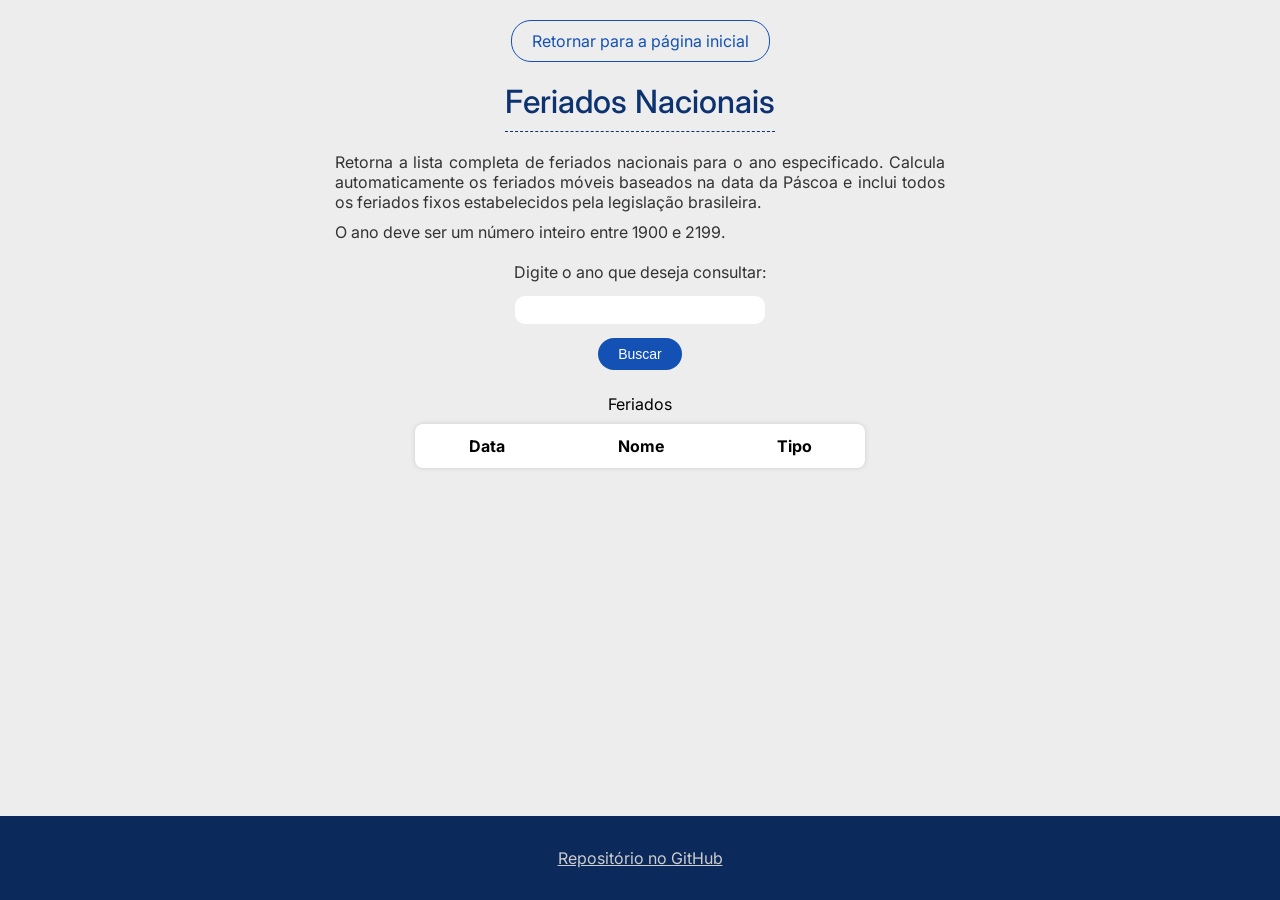
==== src/pages/holidays/holidays.html @ 7169b418 "feat: add holidays page" ====
<!DOCTYPE html>
<html lang="pt-BR">
<head>
	<meta charset="UTF-8">
	<meta name="viewport" content="width=device-width, initial-scale=1.0, maximum-scale=1.0, minimum-scale=1.0">
	<title>Feriados Nacionais</title>
	<link rel="stylesheet" href="../../styles/global.css">
	<link rel="stylesheet" href="./holidays.css">
</head>
<body>
	<header>
		<a
			id="return-link"
			href="../../../index.html">
			Retornar para a página inicial
		</a>
		<h1>Feriados Nacionais</h1>
		<section id="description">
			<p>
				Retorna a lista completa de feriados nacionais para o ano
				especificado. Calcula automaticamente os feriados móveis baseados
				na data da Páscoa e inclui todos os feriados fixos estabelecidos
				pela legislação brasileira.
			</p>
			<p>O ano deve ser um número inteiro entre 1900 e 2199.</p>
		</section>
	</header>
	<main>
		<label for="year">Digite o ano que deseja consultar: </label>
		<input id="year" type="number" min="1900" max="2199" required>
		<button type="submit">Buscar</button>
		<table>
			<caption>
				Feriados
			</caption>
			<thead>
				<tr>
					<th scope="col">Data</th>
					<th scope="col">Nome</th>
					<th scope="col">Tipo</th>
				</tr>
			</thead>
			<tbody>
				<!--Data from API will be shown here-->
			</tbody>
		</table>
	</main>
	<footer>
		<a
			id="github-link"
			href="https://github.com/miguelzackk/consume-brasil-api"
			target="_blank">
			Repositório no GitHub
		</a>
	</footer>
	<script src="./holidays.js"></script>
</body>
</html>
---- src/styles/global.css ----
@import "./reset.css";
@import
url('https://fonts.googleapis.com/css2?family=Inter:ital,opsz,wght@0,14..32,100..900;1,14..32,100..900&display=swap');

body {
    font-family: "Inter", sans-serif;
    font-style: normal;
}
---- src/pages/holidays/holidays.css ----
body, header, main, footer {
    display: flex;
    flex-direction: column;
    align-items: center;
}

body {
    height: 100vh;
    padding-top: 20px;
    gap: 20px;
    background-color: #EDEDED;
}

header {
    gap: 20px;
}

#return-link {
    padding: 10px 20px;
    color: #1351B4;
    border: 1px solid #1351B4;
    border-radius: 20px;
    transition:
        color 0.25s,
        border 0.25s;
}

#return-link:hover {
    color: #5893ef;
    border: 1px solid #5893ef;
}

h1 {
    color: #0c326f;
    font-weight: 500;
    border-bottom: 1px dashed #0c326f;
    padding-bottom: 10px;
}

#description {
    display: flex;
    flex-direction: column;
    gap: 10px;
    padding: 0 20px;
    text-align: justify;
    max-width: 650px;
    color: #333333;
}

main {
    gap: 14px;

    label {
        font-size: 16px;
        color: #333333;
    }

    input {
        width: 250px;
        padding: 6px 14px;
        font-size: 14px;
        border-radius: 10px;
    }

    button {
        cursor: pointer;
        font-size: 14px;
        padding: 8px 20px;
        text-align: center;
        color: #FFFFFF;
        background-color: #1351b4;
        border-radius: 26px;
        transition:
            color 0.25s,
            background-color 0.25s;
    }
}

main > button:hover {
    color: #1351b4;
    background-color: #dbe8fb;
}

table {
    background-color: #FFFFFF;
    border-radius: 8px;
    min-width: 450px;
    box-shadow: 0 0 5px #CDCDCD;
}

caption {
    padding: 10px;
}

th {
    padding: 10px;
}

td {
    padding: 10px;
    text-align: center;
    border-top: 1px solid #CDCDCD;
}

footer {
    width: 100vw;
    padding: 32px;
    background-color: #0b295a;
    margin-top: auto;
}

#github-link {
    color: #cdcdcd;
    text-decoration: underline;
    transition: color 0.25s;
}

#github-link:hover {
    color: #FFFFFF;
}
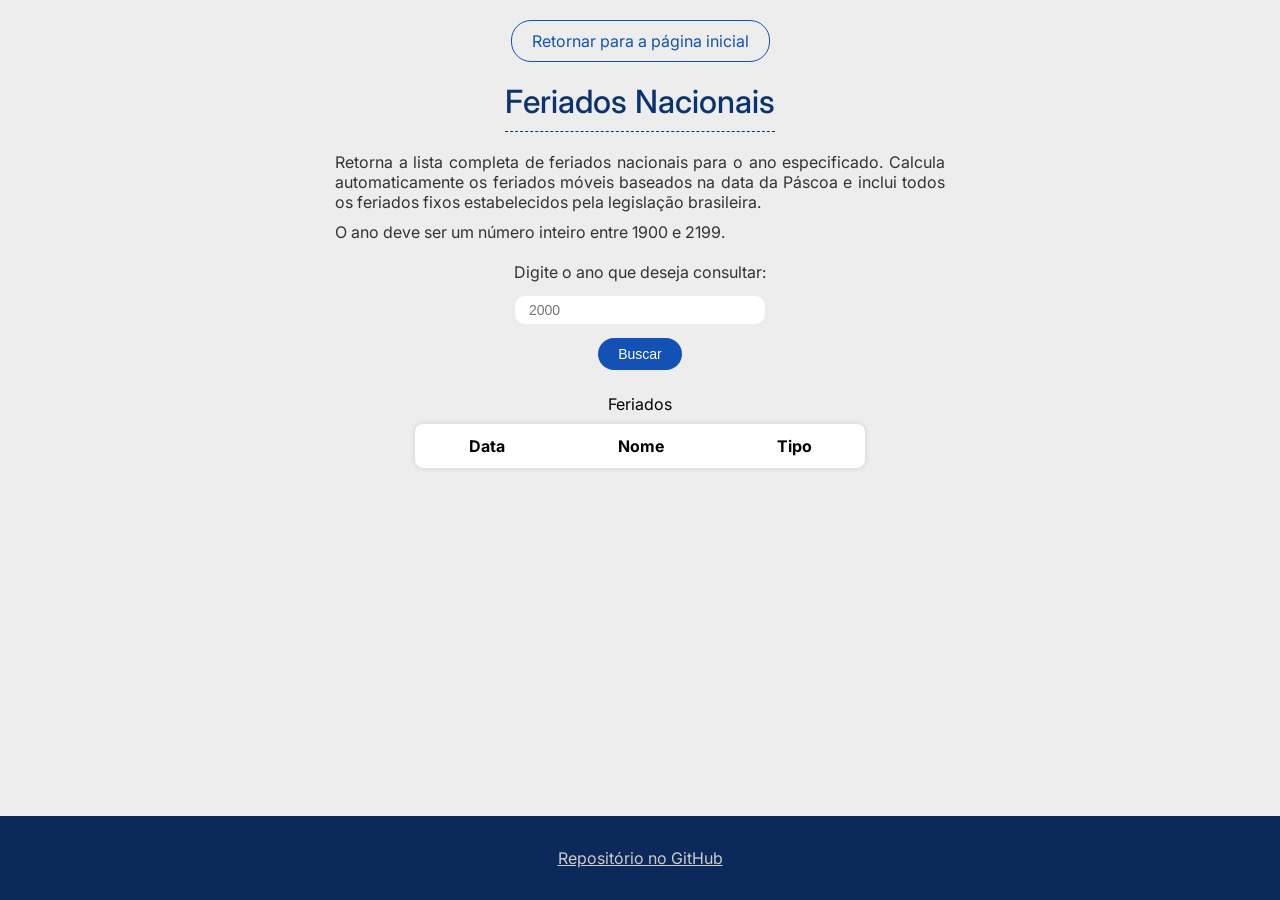
==== commit bf27fcca: "refactor: change input attributes and define IDs" ====
--- a/src/pages/holidays/holidays.html
+++ b/src/pages/holidays/holidays.html
@@ -27,9 +27,16 @@
 	</header>
 	<main>
 		<label for="year">Digite o ano que deseja consultar: </label>
-		<input id="year" type="number" min="1900" max="2199" required>
-		<button type="submit">Buscar</button>
-		<table>
+		<input
+			id="year"
+			name="year"
+			type="text"
+			inputmode="numeric"
+			maxlength="4"
+			placeholder="2000"
+			required>
+		<button id="search-button">Buscar</button>
+		<table id="holidays-table">
 			<caption>
 				Feriados
 			</caption>
